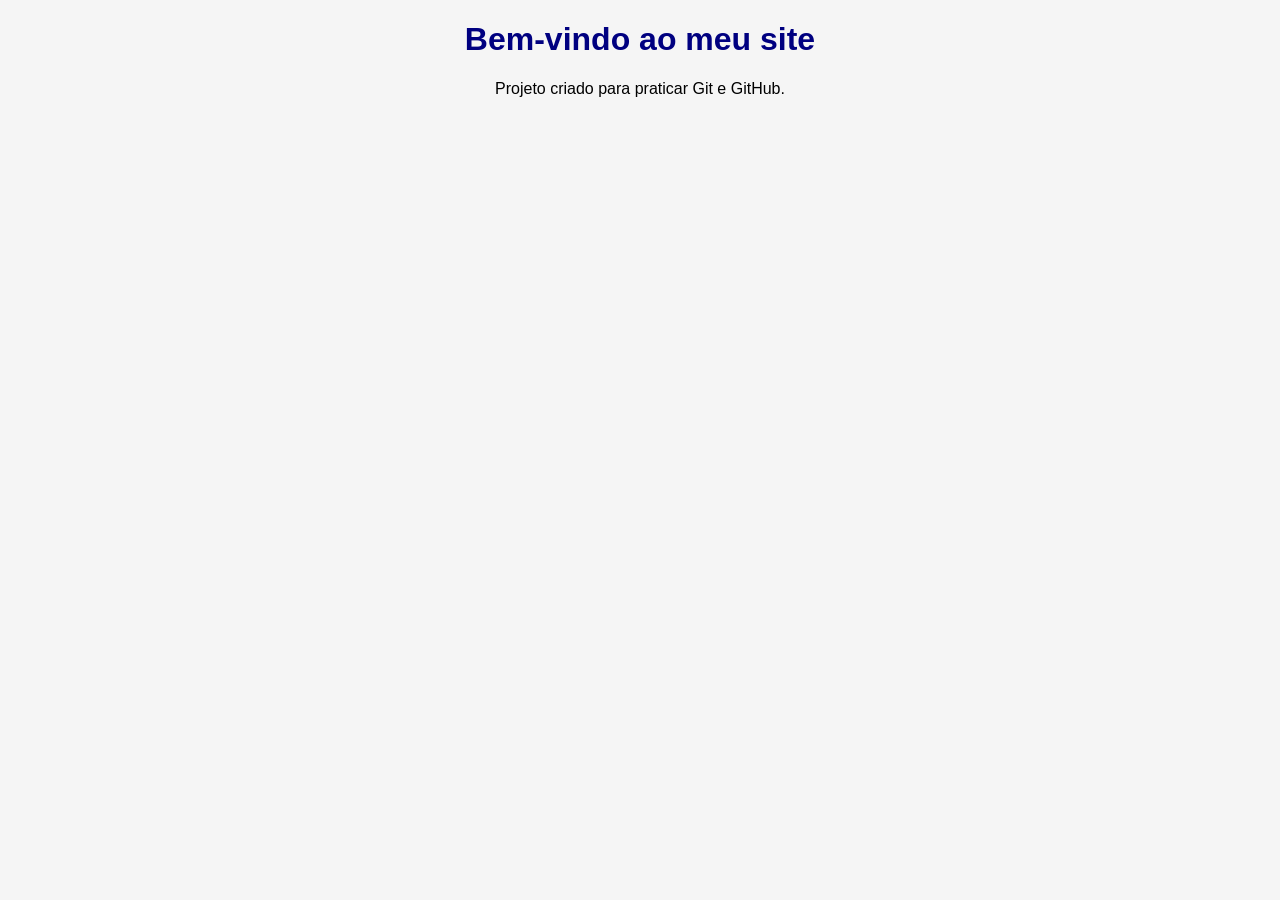
==== index.html @ b89f3bd4 "primeria commit" ====
<!DOCTYPE html>
<html lang="pt-BR">

<head>
    <meta charset="UTF-8">
    <title>Meu Primeiro Site</title>
    <link rel="stylesheet" href="css/style.css">
</head>

<body>
    <h1>Bem-vindo ao meu site</h1>
    <p>Projeto criado para praticar Git e GitHub.</p>
</body>

</html>
---- css/style.css ----
body {
    font-family: Arial, sans-serif;
    text-align: center;
    background-color: #f5f5f5;
}

h1 {
    color: navy;
}
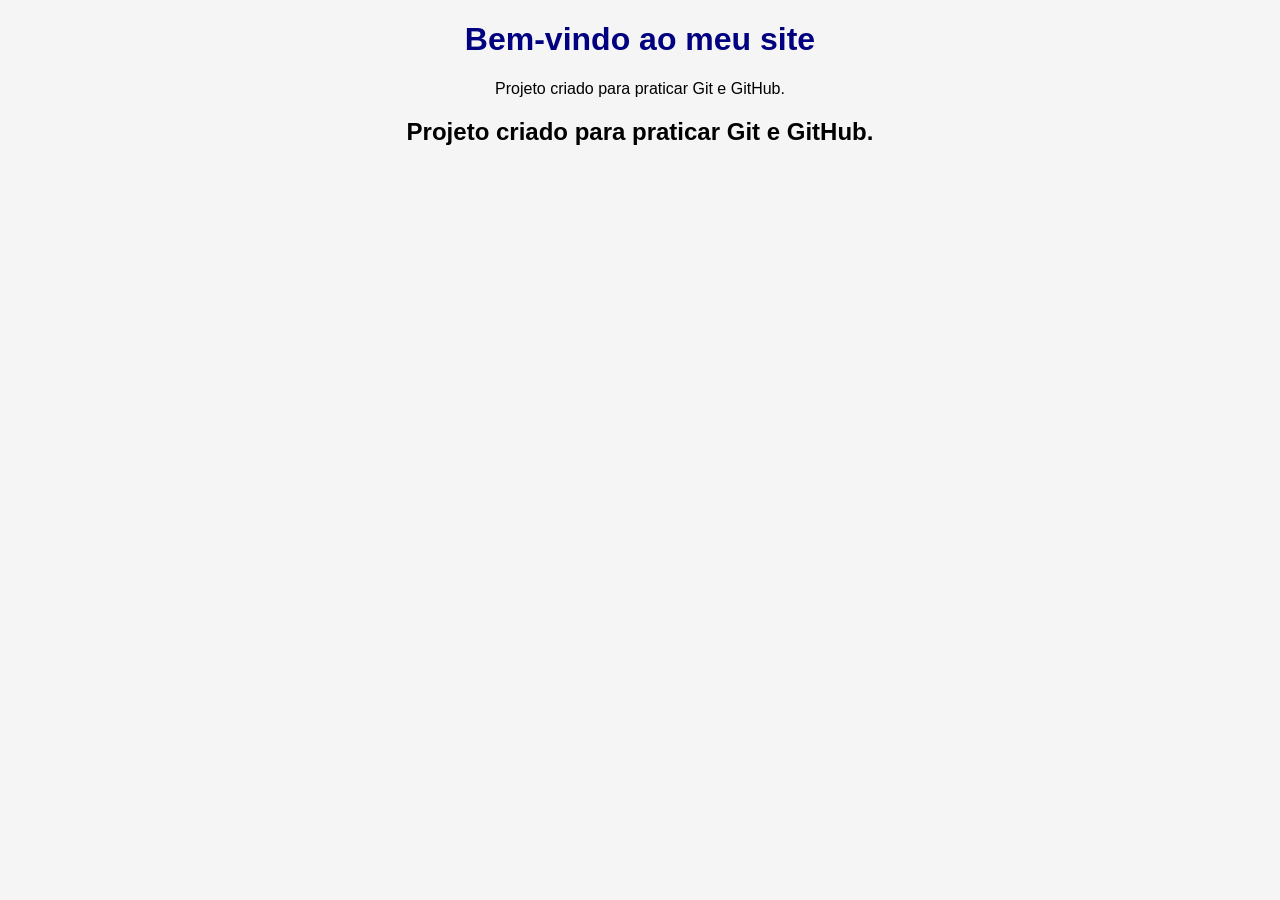
==== commit 56021af0: "adicionando linha h2 no index" ====
--- a/index.html
+++ b/index.html
@@ -10,6 +10,7 @@
 <body>
     <h1>Bem-vindo ao meu site</h1>
     <p>Projeto criado para praticar Git e GitHub.</p>
+    <h2>Projeto criado para praticar Git e GitHub.</h2>
 </body>
 
 </html>
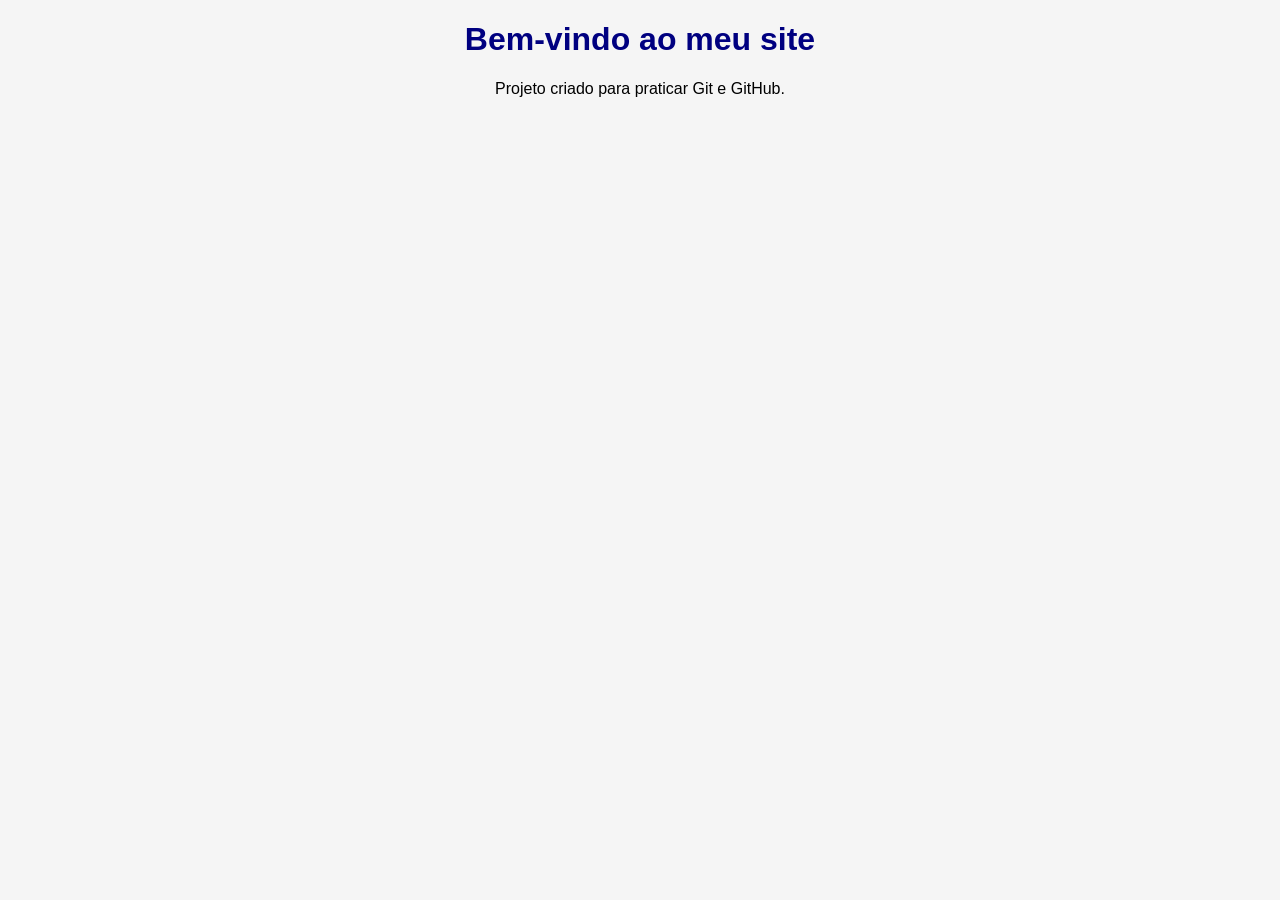
==== commit dcf225f0: "adicionando estização para linha h2" ====
--- a/index.html
+++ b/index.html
@@ -10,7 +10,6 @@
 <body>
     <h1>Bem-vindo ao meu site</h1>
     <p>Projeto criado para praticar Git e GitHub.</p>
-    <h2>Projeto criado para praticar Git e GitHub.</h2>
 </body>
 
 </html>
--- a/css/style.css
+++ b/css/style.css
@@ -6,4 +6,4 @@
 
 h1 {
     color: navy;
-}+}
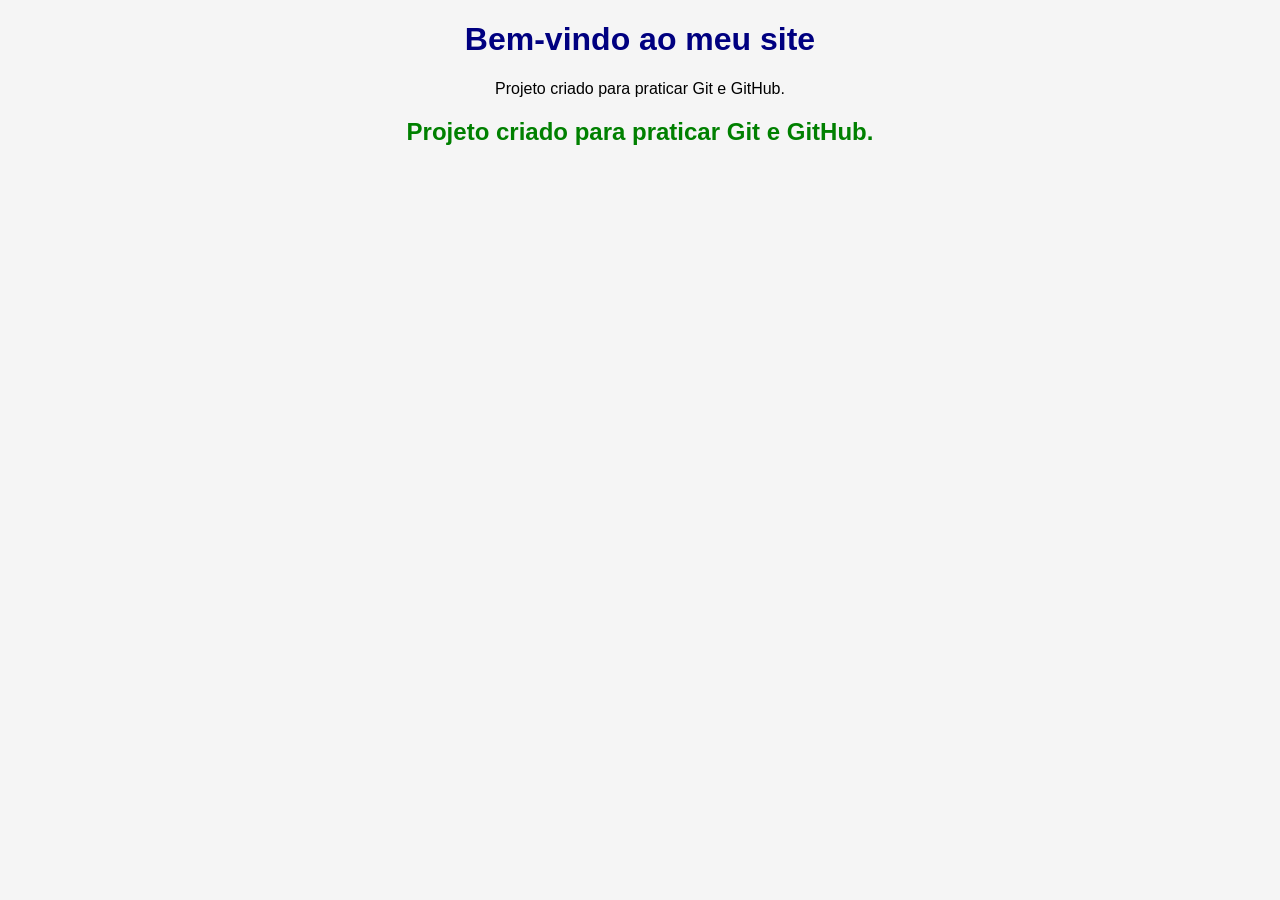
==== commit 5d2b2c0c: "correção" ====
--- a/index.html
+++ b/index.html
@@ -10,6 +10,9 @@
 <body>
     <h1>Bem-vindo ao meu site</h1>
     <p>Projeto criado para praticar Git e GitHub.</p>
+
+    <h2>Projeto criado para praticar Git e GitHub.</h2>
+    
 </body>
 
 </html>
--- a/css/style.css
+++ b/css/style.css
@@ -7,3 +7,6 @@
 h1 {
     color: navy;
 }
+h2 {
+    color: green;
+    }
